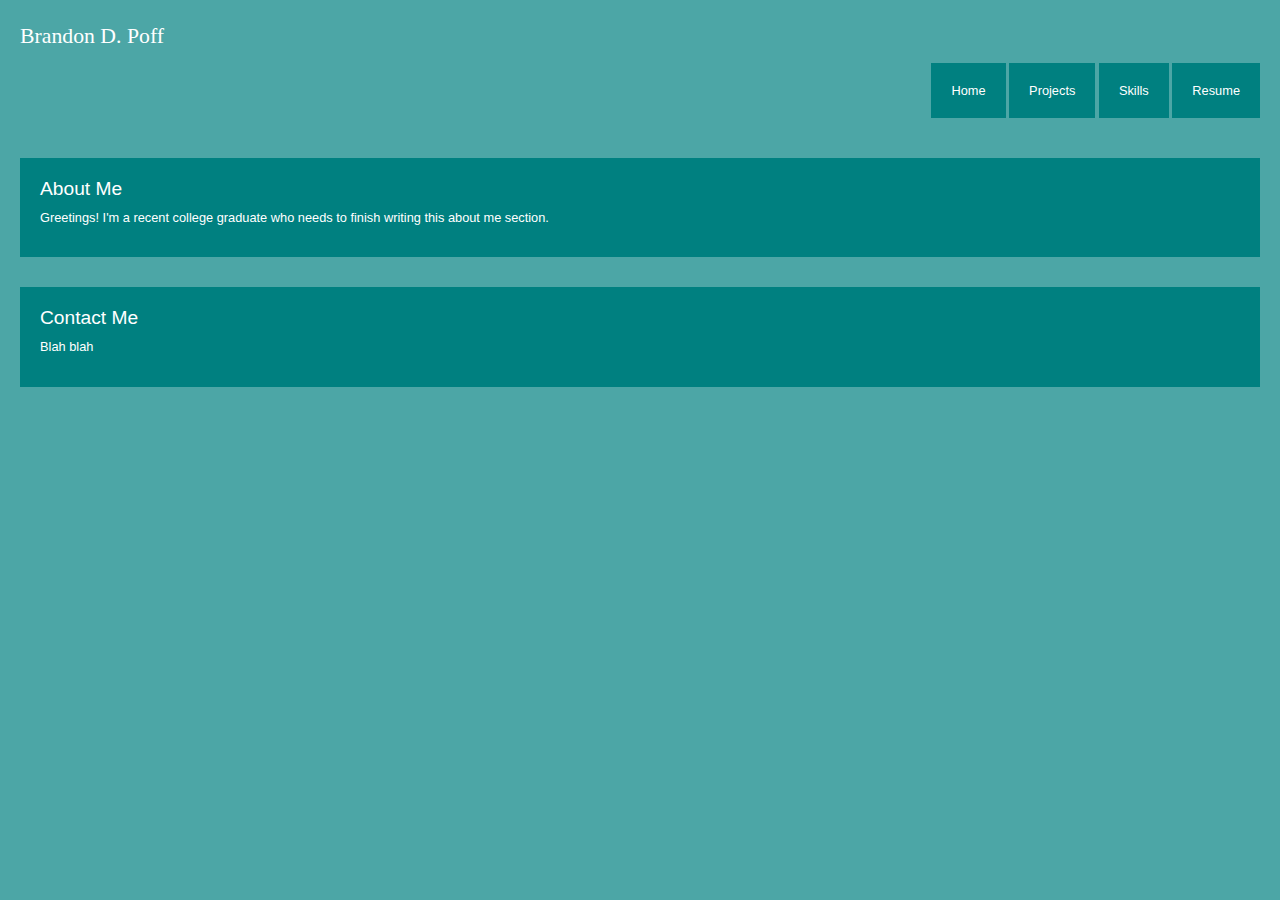
==== index.html @ 45664df5 "Update index.html" ====
<!DOCTYPE html>
<html>
<head>
    <title>BPoff</title>
	
	<meta name="author" content="BDPoff" />
	<meta name="description" content="personal website" />
	<link rel="stylesheet" href="style.css" type="text/css" />
	
</head>
<body>

	<div id="page">
		<div id="logo">
			<h1><a href="/" id="logoLink">Brandon D. Poff</a></h1>
		</div>
		<div id="nav">
			<ul>
				<li><a href="/index.html">Home</a></li>
				<li><a href="/projects.html">Projects</a></li>
				<li><a href="/skills.html">Skills</a></li>
				<li><a href="/resume.html">Resume</a><li>
			</ul>	
		</div>
		<div id="about">
			<h2>About Me</h2>
			<p>
				Greetings! I'm a recent college graduate who needs to finish writing this about me section.
			</p>

		</div>
		<div id="contact">
		    <h3>Contact Me</h3>
		    <p>
		        Blah blah
	        </p>
	    </div>
	</div>
</body>
</html>
---- style.css ----
p{  line-height: 1em;
    color: white;
}

h1, h2, h3, h4{
    color: white;
	font-weight: normal;
	line-height: 1.1em;
	margin: 0 0 .5em 0;
}
h1{ font-size: 1.7em; }
h2{ font-size: 1.5em; }
h3{ font-size: 1.5em; }
h4{ font-size: 1.5em; }
a{
	color: white;
	text-decoration: none;
}
	a:hover,
	a:active{ text-decoration: bold; }

body{
    font-family: arial; 
    font-size: 80%; 
    line-height: 1.2em; 
    width: 100%; 
    margin: 0; 
    background:  #4CA6A6;
}
#page{ margin: 20px; }

#logo{
	width: 35%;
	margin-top: 5px;
	font-family: georgia;
	display: inline-block;
}
#nav{
	width: 60%;
	display: inline-block;
	text-align: right;
	float: right;
}
	#nav ul{}
		#nav ul li{
			display: inline-block;
			height: 62px;
		}
			#nav ul li a{
				padding: 20px;
				background: teal;
				color: white;
			}
			#nav ul li a:hover{
				background-color: #005959;
			}
			#nav ul li a:active{ background-color: #005959; }

#about{
	margin: 30px 0;
	background: teal;
	padding: 20px;
	clear: both;
}

#contact{
    margin: 30px 0;
    background: teal;
    padding: 20px;
    clear: both;
}
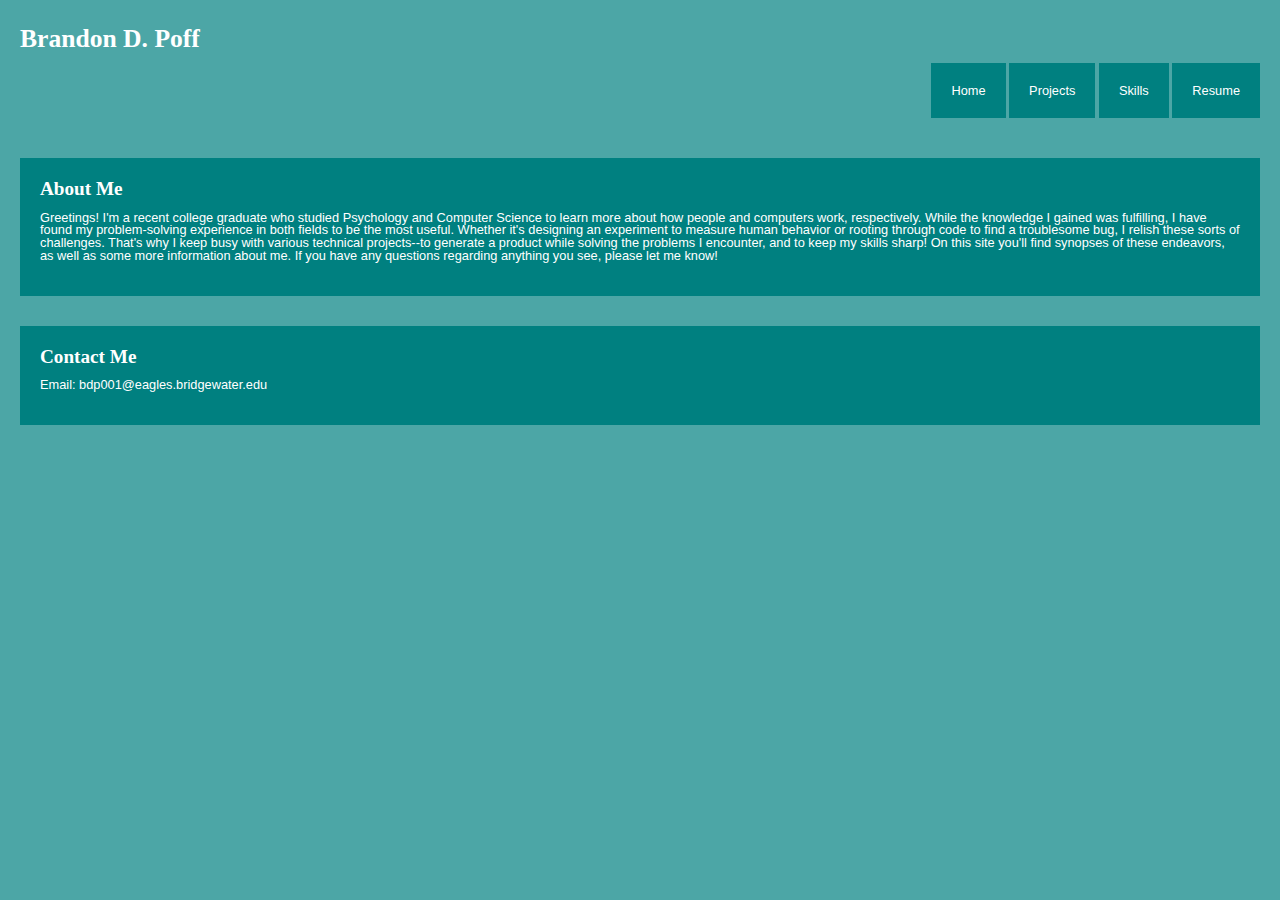
==== commit 4e03f298: "Update index.html" ====
--- a/index.html
+++ b/index.html
@@ -19,21 +19,27 @@
 				<li><a href="/index.html">Home</a></li>
 				<li><a href="/projects.html">Projects</a></li>
 				<li><a href="/skills.html">Skills</a></li>
-				<li><a href="/resume.html">Resume</a><li>
+				<li><a href="/BPoff Resume.doc">Resume</a><li>
 			</ul>	
 		</div>
 		<div id="about">
 			<h2>About Me</h2>
 			<p>
-				Greetings! I'm a recent college graduate who needs to finish writing this about me section.
+				Greetings! I'm a recent college graduate who studied Psychology and Computer Science to learn more about how
+				people and computers work, respectively. While the knowledge I gained was fulfilling, I have found my
+				problem-solving experience in both fields to be the most useful. Whether it's designing an experiment to
+				measure human behavior or rooting through code to find a troublesome bug, I relish these sorts of challenges.
+				That's why I keep busy with various technical projects--to generate a product while solving the problems I
+				encounter, and to keep my skills sharp! On this site you'll find synopses of these endeavors, as well as
+				some more information about me. If you have any questions regarding anything you see, please let me know!
 			</p>
 
 		</div>
 		<div id="contact">
 		    <h3>Contact Me</h3>
 		    <p>
-		        Blah blah
-	        </p>
+		    	Email: bdp001@eagles.bridgewater.edu
+	       	    </p>
 	    </div>
 	</div>
 </body>
--- a/style.css
+++ b/style.css
@@ -4,11 +4,12 @@
 
 h1, h2, h3, h4{
     color: white;
-	font-weight: normal;
+	font-family: economica;
+	font-weight: bold;
 	line-height: 1.1em;
 	margin: 0 0 .5em 0;
 }
-h1{ font-size: 1.7em; }
+h1{ font-size: 2.0em; }
 h2{ font-size: 1.5em; }
 h3{ font-size: 1.5em; }
 h4{ font-size: 1.5em; }
@@ -16,8 +17,6 @@
 	color: white;
 	text-decoration: none;
 }
-	a:hover,
-	a:active{ text-decoration: bold; }
 
 body{
     font-family: arial; 
@@ -32,7 +31,8 @@
 #logo{
 	width: 35%;
 	margin-top: 5px;
-	font-family: georgia;
+	font-family: economica;
+	font-weight: bold;
 	display: inline-block;
 }
 #nav{
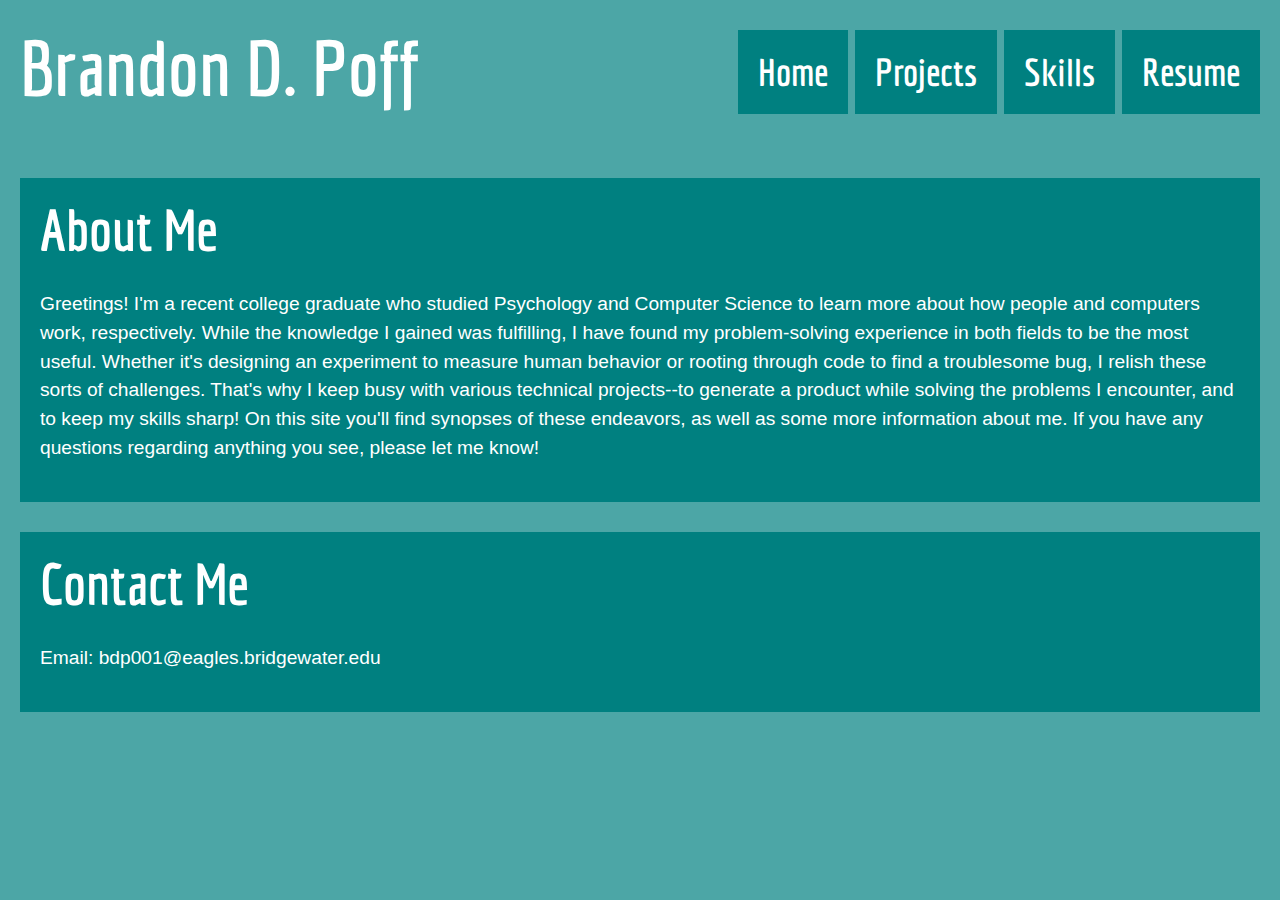
==== commit a3e94608: "Update index.html" ====
--- a/index.html
+++ b/index.html
@@ -6,6 +6,7 @@
 	<meta name="author" content="BDPoff" />
 	<meta name="description" content="personal website" />
 	<link rel="stylesheet" href="style.css" type="text/css" />
+	<link rel="stylesheet" href="https://fonts.googleapis.com/css?family=Economica" type="text/css">
 	
 </head>
 <body>
--- a/style.css
+++ b/style.css
@@ -1,4 +1,4 @@
-p{  line-height: 1em;
+p{ 
     color: white;
 }
 
@@ -9,10 +9,10 @@
 	line-height: 1.1em;
 	margin: 0 0 .5em 0;
 }
-h1{ font-size: 2.0em; }
-h2{ font-size: 1.5em; }
-h3{ font-size: 1.5em; }
-h4{ font-size: 1.5em; }
+h1{ font-size: 4.0em; }
+h2{ font-size: 3.0em; }
+h3{ font-size: 3.0em; }
+h4{ font-size: 3.0em; }
 a{
 	color: white;
 	text-decoration: none;
@@ -20,8 +20,8 @@
 
 body{
     font-family: arial; 
-    font-size: 80%; 
-    line-height: 1.2em; 
+    font-size: 1.2em; 
+    line-height: 1.5em; 
     width: 100%; 
     margin: 0; 
     background:  #4CA6A6;
@@ -29,14 +29,15 @@
 #page{ margin: 20px; }
 
 #logo{
-	width: 35%;
 	margin-top: 5px;
 	font-family: economica;
 	font-weight: bold;
 	display: inline-block;
 }
 #nav{
-	width: 60%;
+	font-family: economica;
+	font-size: 2.0em;
+	font-weight: bold;
 	display: inline-block;
 	text-align: right;
 	float: right;
@@ -44,7 +45,7 @@
 	#nav ul{}
 		#nav ul li{
 			display: inline-block;
-			height: 62px;
+			height: 25%;
 		}
 			#nav ul li a{
 				padding: 20px;
@@ -69,3 +70,8 @@
     padding: 20px;
     clear: both;
 }
+
+@font-face {
+    font-family: "economica";
+    src: url("http://bdpoff.github.io/res/Economica-Bold.ttf");
+}
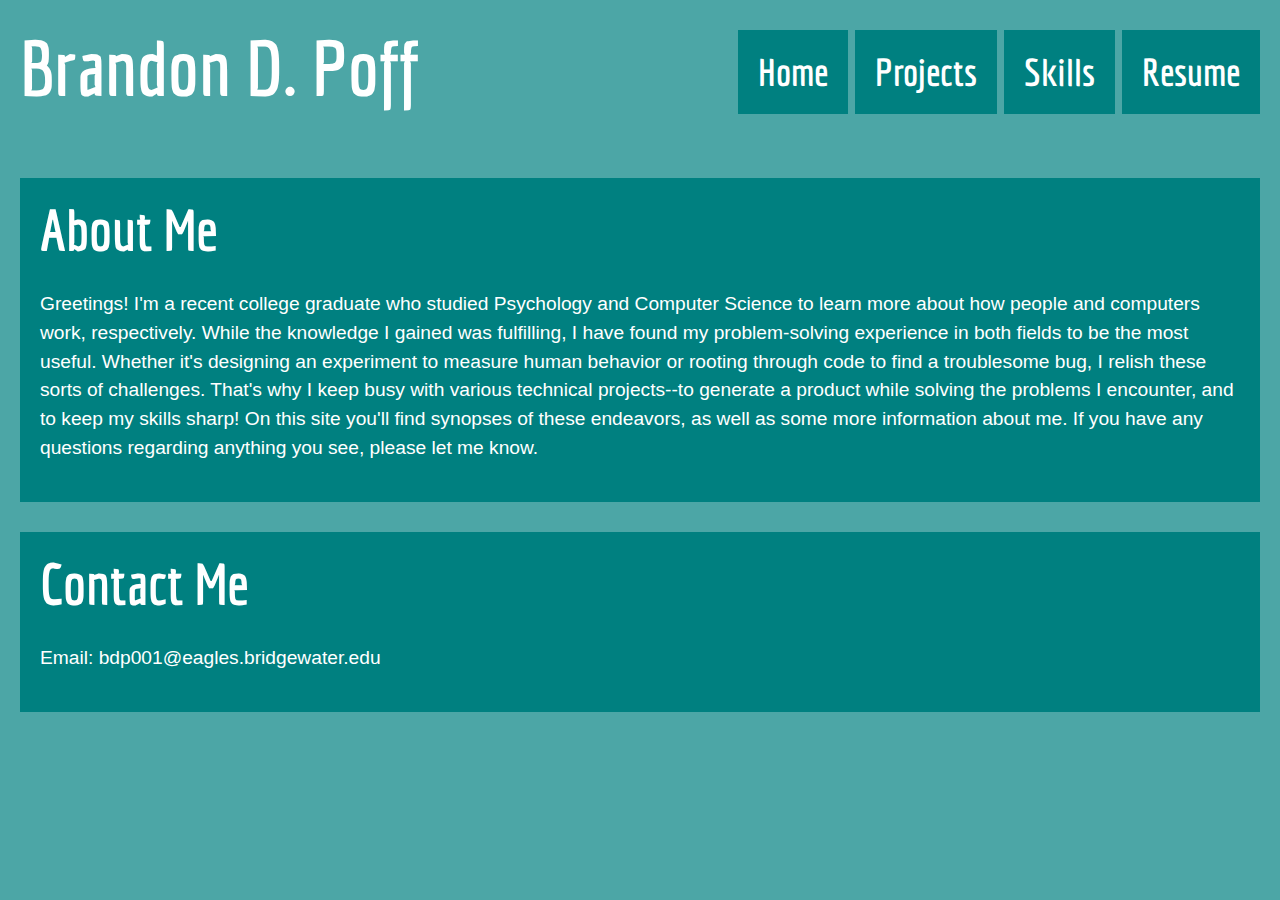
==== commit 024b2304: "Update index.html" ====
--- a/index.html
+++ b/index.html
@@ -32,7 +32,7 @@
 				measure human behavior or rooting through code to find a troublesome bug, I relish these sorts of challenges.
 				That's why I keep busy with various technical projects--to generate a product while solving the problems I
 				encounter, and to keep my skills sharp! On this site you'll find synopses of these endeavors, as well as
-				some more information about me. If you have any questions regarding anything you see, please let me know!
+				some more information about me. If you have any questions regarding anything you see, please let me know.
 			</p>
 
 		</div>
--- a/style.css
+++ b/style.css
@@ -70,8 +70,3 @@
     padding: 20px;
     clear: both;
 }
-
-@font-face {
-    font-family: "economica";
-    src: url("http://bdpoff.github.io/res/Economica-Bold.ttf");
-}
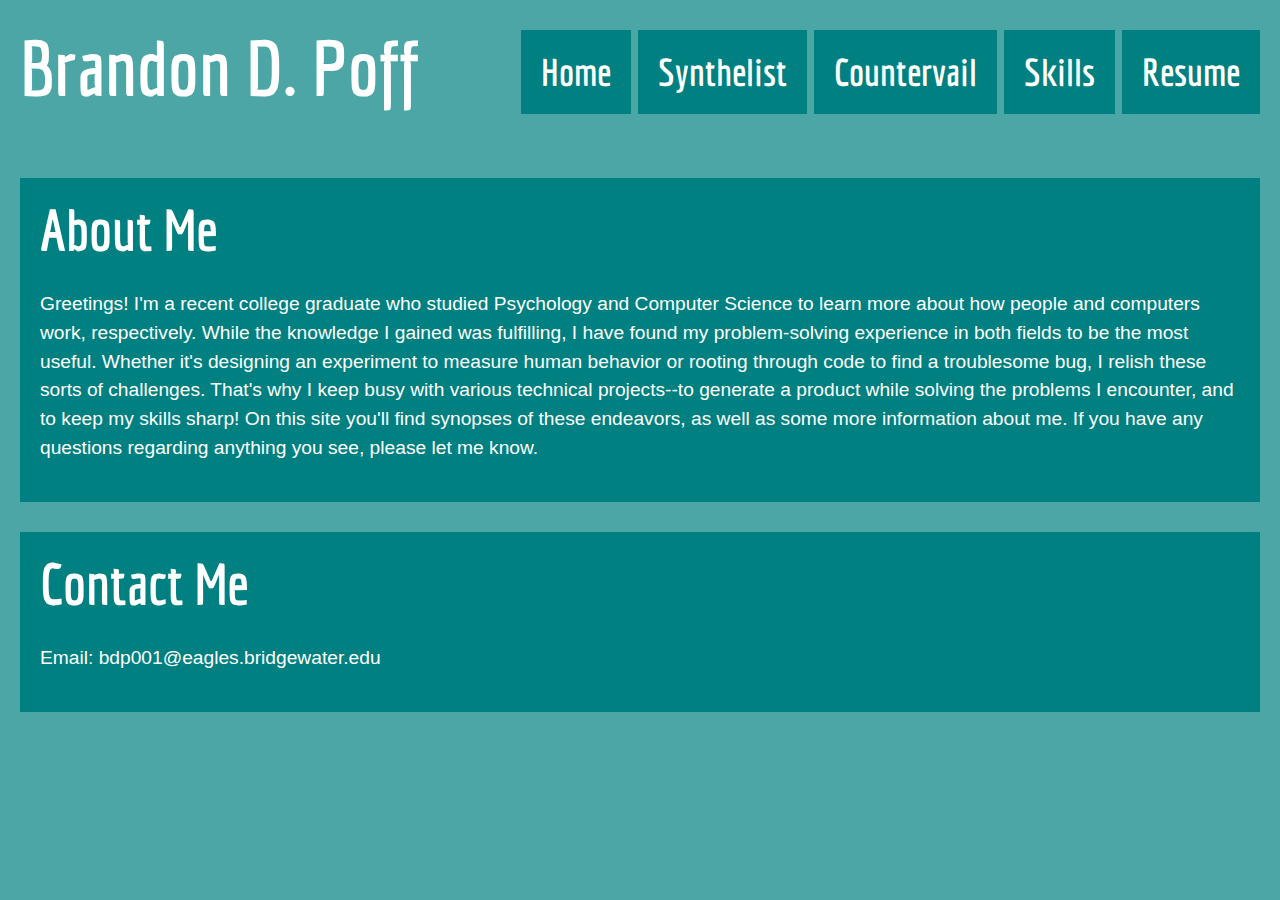
==== commit 375f7690: "Update index.html" ====
--- a/index.html
+++ b/index.html
@@ -18,7 +18,8 @@
 		<div id="nav">
 			<ul>
 				<li><a href="/index.html">Home</a></li>
-				<li><a href="/projects.html">Projects</a></li>
+				<li><a href="/synthelist.html">Synthelist</a></li>
+				<li><a href="/countervail.html">Countervail</a></li>
 				<li><a href="/skills.html">Skills</a></li>
 				<li><a href="/BPoff Resume.doc">Resume</a><li>
 			</ul>	
